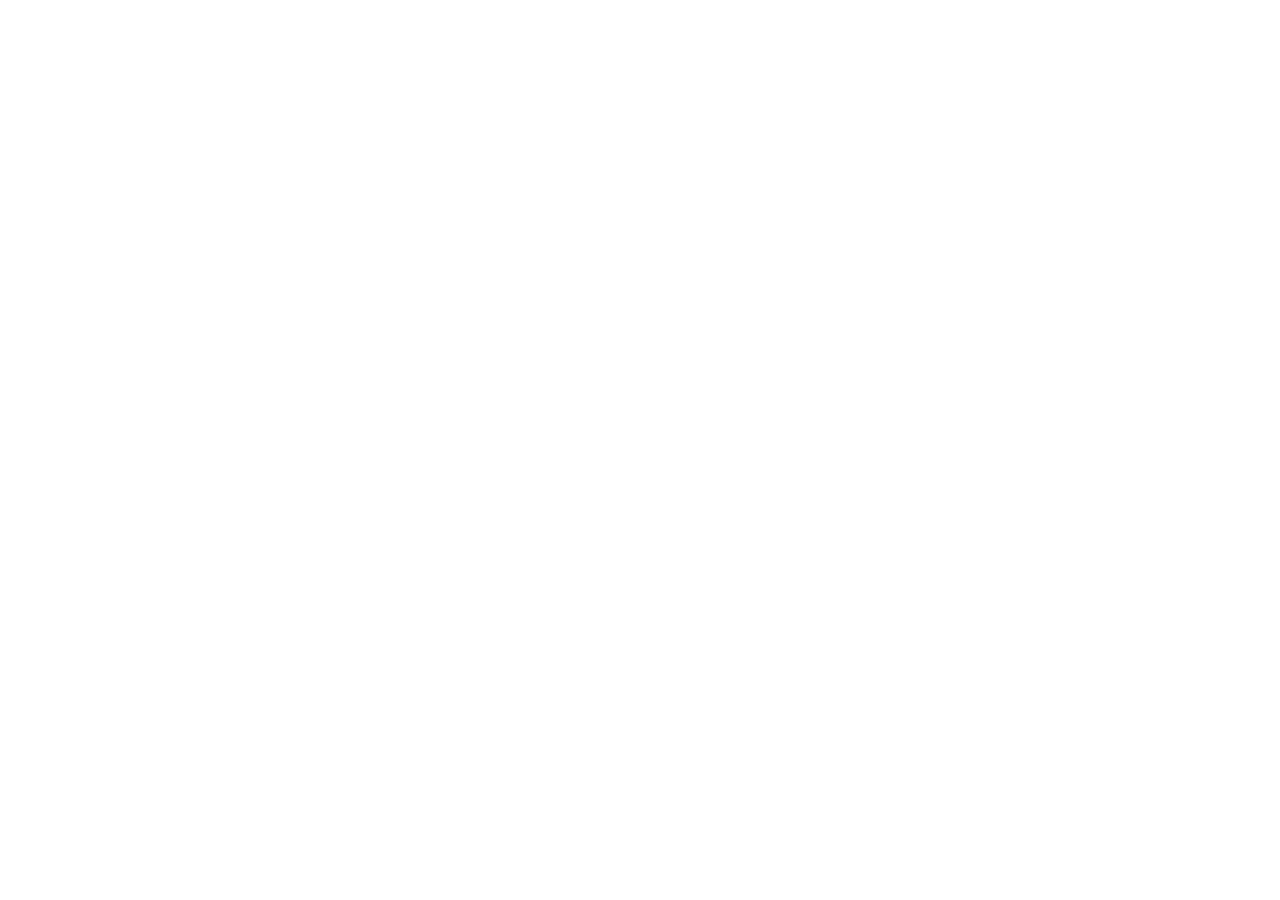
==== index.html @ 2f188eb2 "Create index.html" ====
<!DOCTYPE html>
<html lang="en">
  <head>
    <meta charset="UTF-8" />
    <meta name="viewport" content="width=device-width, initial-scale=1.0"/>
    <title>Flip Card Embed</title>
    <link rel="stylesheet" href="bizly-flip.css" />
  </head>
  <body>
    <script src="bizly-flip.js"></script>
  </body>
</html>
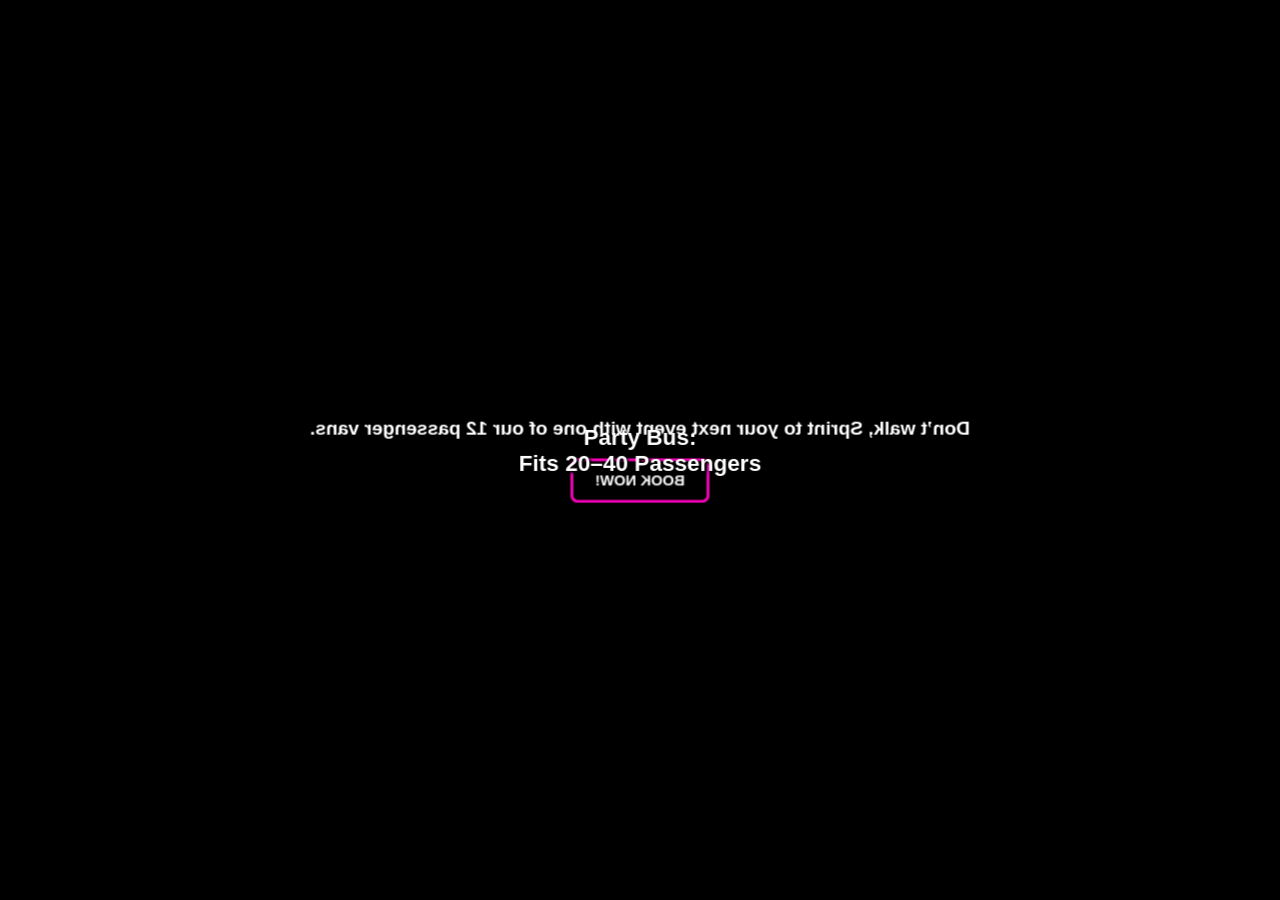
==== commit 0dc52309: "Add files via upload" ====
--- a/index.html
+++ b/index.html
@@ -1,12 +1,30 @@
 <!DOCTYPE html>
 <html lang="en">
-  <head>
-    <meta charset="UTF-8" />
-    <meta name="viewport" content="width=device-width, initial-scale=1.0"/>
-    <title>Flip Card Embed</title>
-    <link rel="stylesheet" href="bizly-flip.css" />
-  </head>
-  <body>
-    <script src="bizly-flip.js"></script>
-  </body>
-</html>
+<head>
+  <meta charset="UTF-8" />
+  <meta name="viewport" content="width=device-width, initial-scale=1.0" />
+  <title>Flip Card Embed</title>
+  <link rel="stylesheet" href="bizly-flip.css" />
+</head>
+<body>
+  <div class="card-wrapper">
+    <!-- Card 1 -->
+    <div class="container">
+      <div class="scene">
+        <div class="layer van van1"></div>
+        <div class="layer logo"></div>
+        <div class="layer van-back van-back1"></div>
+        <div class="layer logo-back"></div>
+        <div class="layer text-front">
+          <p><strong>Party Bus:</strong><br />Fits 20–40 Passengers</p>
+        </div>
+        <div class="layer text-back">
+          <p><strong>Don’t walk, Sprint</strong> to your next event with one of our 12 passenger vans.</p>
+          <div class="button" onclick="window.open('https://lasvegaspartybus.com', '_blank')">BOOK NOW!</div>
+        </div>
+      </div>
+    </div>
+  </div>
+  <script src="bizly-flip.js"></script>
+</body>
+</html>
--- a/bizly-flip.css
+++ b/bizly-flip.css
@@ -0,0 +1,145 @@
+:root {
+  --text-font: 'Anton', sans-serif;
+  --text-size: 1rem;
+  --text-weight: 700;
+  --text-color: #ffffff;
+  --button-text-color: #ffffff;
+  --button-border-color: #FF00BF;
+  --button-bg-color: #000000;
+  --button-border-width: 3px;
+  --glow-effect: 0 0 10px #FF00C8;
+  --van-glow: drop-shadow(0 0 4px #FF00C8);
+}
+
+* { box-sizing: border-box; }
+
+body {
+  margin: 0;
+  background: #000;
+  font-family: var(--text-font);
+  display: flex;
+  justify-content: center;
+  align-items: center;
+  min-height: 100vh;
+  padding: 20px;
+}
+
+.card-wrapper {
+  display: flex;
+  flex-wrap: wrap;
+  justify-content: center;
+  gap: 40px;
+  width: 100%;
+}
+
+.container {
+  flex: 1 1 clamp(260px, 28vw, 320px);
+  height: clamp(360px, 40vw, 450px);
+  perspective: 2000px;
+  cursor: pointer;
+  max-width: 100%;
+}
+
+.scene {
+  width: 100%;
+  height: 100%;
+  position: relative;
+  transform-style: preserve-3d;
+  transition: transform 1.2s cubic-bezier(0.25, 1, 0.5, 1);
+}
+
+.flipped .scene,
+.hover-flip:hover .scene {
+  transform: rotateY(180deg);
+}
+
+.layer {
+  position: absolute;
+  width: 100%;
+  height: 100%;
+  transform-style: preserve-3d;
+}
+
+.van {
+  transform: translateZ(70px);
+  filter: var(--van-glow);
+}
+
+.van1, .van-back1 {
+  background-image: url('https://assets.cdn.filesafe.space/3DYuJelsoG9xx3CpW438/media/6717f94f5042ff0a6da095a5.png');
+  background-size: contain;
+  background-repeat: no-repeat;
+  background-position: center;
+}
+
+.logo,
+.logo-back {
+  background-image: url('https://assets.cdn.filesafe.space/3DYuJelsoG9xx3CpW438/media/6717fa45e2385fe9e9894fe8.png');
+  background-size: 90%;
+  background-repeat: no-repeat;
+  background-position: center;
+  opacity: 0.95;
+  transform: translateZ(0px);
+  z-index: 2;
+}
+
+.text-back {
+  transform: rotateY(180deg) translateZ(160px);
+  position: absolute;
+  top: 0;
+  left: 0;
+  width: 100%;
+  height: 100%;
+  display: flex;
+  flex-direction: column;
+  justify-content: center;
+  align-items: center;
+  color: var(--text-color);
+  padding: 30px;
+  text-align: center;
+  z-index: 1;
+}
+
+.text-front {
+  transform: translateZ(160px);
+  position: absolute;
+  top: 0;
+  left: 0;
+  width: 100%;
+  height: 100%;
+  display: flex;
+  flex-direction: column;
+  justify-content: center;
+  align-items: center;
+  color: var(--text-color);
+  padding: 30px;
+  text-align: center;
+  z-index: 3;
+  pointer-events: none;
+}
+
+.text-front p,
+.text-back p {
+  font-size: 1.3rem;
+  font-weight: 900;
+  max-width: 90%;
+  color: var(--text-color);
+  text-shadow: 1px 1px 0 #000000, 2px 2px 2px #000000;
+}
+
+.button {
+  background: var(--button-bg-color);
+  border: var(--button-border-width) solid var(--button-border-color);
+  color: var(--button-text-color);
+  padding: 12px 24px;
+  font-size: 1rem;
+  font-weight: 800;
+  border-radius: 8px;
+  cursor: pointer;
+  transition: background 0.3s ease;
+  text-shadow: 1px 1px 0 #000000, 2px 2px 2px #000000;
+}
+
+.button:hover {
+  box-shadow: var(--glow-effect);
+}
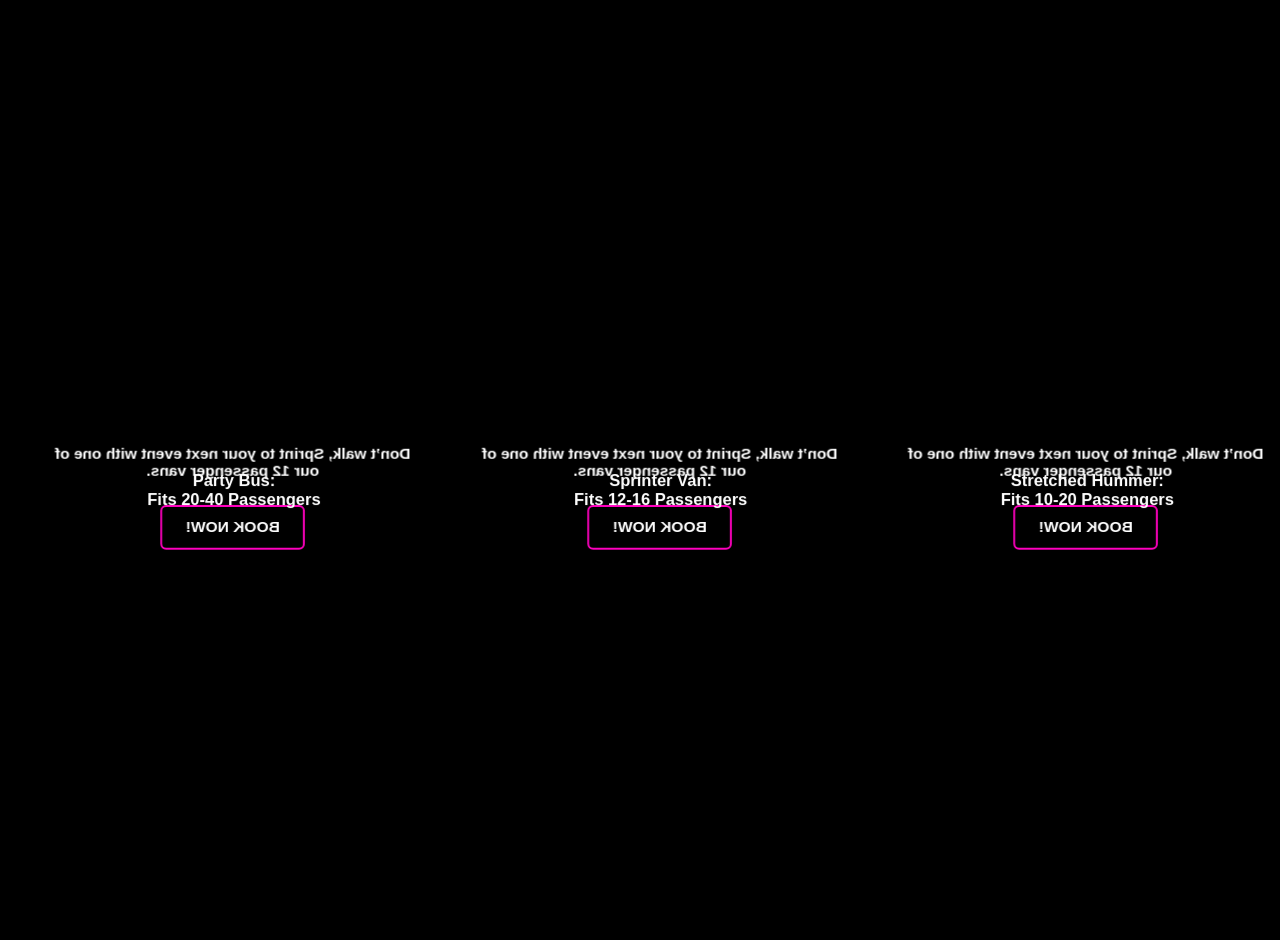
==== commit 69a3ba17: "Add files via upload" ====
--- a/index.html
+++ b/index.html
@@ -1,10 +1,11 @@
+
 <!DOCTYPE html>
 <html lang="en">
 <head>
   <meta charset="UTF-8" />
-  <meta name="viewport" content="width=device-width, initial-scale=1.0" />
-  <title>Flip Card Embed</title>
-  <link rel="stylesheet" href="bizly-flip.css" />
+  <meta name="viewport" content="width=device-width, initial-scale=1.0"/>
+  <title>3D Flip Cards</title>
+  <link rel="stylesheet" href="bizly-flip.css">
 </head>
 <body>
   <div class="card-wrapper">
@@ -16,7 +17,41 @@
         <div class="layer van-back van-back1"></div>
         <div class="layer logo-back"></div>
         <div class="layer text-front">
-          <p><strong>Party Bus:</strong><br />Fits 20–40 Passengers</p>
+          <p><strong>Party Bus:</strong><br>Fits 20-40 Passengers</p>
+        </div>
+        <div class="layer text-back">
+          <p><strong>Don’t walk, Sprint</strong> to your next event with one of our 12 passenger vans.</p>
+          <div class="button" onclick="window.open('https://lasvegaspartybus.com', '_blank')">BOOK NOW!</div>
+        </div>
+      </div>
+    </div>
+
+    <!-- Card 2 -->
+    <div class="container">
+      <div class="scene">
+        <div class="layer van van2"></div>
+        <div class="layer logo"></div>
+        <div class="layer van-back van-back2"></div>
+        <div class="layer logo-back"></div>
+        <div class="layer text-front">
+          <p><strong>Sprinter Van:</strong><br>Fits 12-16 Passengers</p>
+        </div>
+        <div class="layer text-back">
+          <p><strong>Don’t walk, Sprint</strong> to your next event with one of our 12 passenger vans.</p>
+          <div class="button" onclick="window.open('https://lasvegaspartybus.com', '_blank')">BOOK NOW!</div>
+        </div>
+      </div>
+    </div>
+
+    <!-- Card 3 -->
+    <div class="container">
+      <div class="scene">
+        <div class="layer van van3"></div>
+        <div class="layer logo"></div>
+        <div class="layer van-back van-back3"></div>
+        <div class="layer logo-back"></div>
+        <div class="layer text-front">
+          <p><strong>Stretched Hummer:</strong><br>Fits 10-20 Passengers</p>
         </div>
         <div class="layer text-back">
           <p><strong>Don’t walk, Sprint</strong> to your next event with one of our 12 passenger vans.</p>
@@ -27,4 +62,4 @@
   </div>
   <script src="bizly-flip.js"></script>
 </body>
-</html>+</html>
--- a/bizly-flip.css
+++ b/bizly-flip.css
@@ -1,29 +1,14 @@
-:root {
-  --text-font: 'Anton', sans-serif;
-  --text-size: 1rem;
-  --text-weight: 700;
-  --text-color: #ffffff;
-  --button-text-color: #ffffff;
-  --button-border-color: #FF00BF;
-  --button-bg-color: #000000;
-  --button-border-width: 3px;
-  --glow-effect: 0 0 10px #FF00C8;
-  --van-glow: drop-shadow(0 0 4px #FF00C8);
-}
-
-* { box-sizing: border-box; }
 
 body {
   margin: 0;
   background: #000;
-  font-family: var(--text-font);
+  font-family: Arial, sans-serif;
   display: flex;
   justify-content: center;
   align-items: center;
   min-height: 100vh;
   padding: 20px;
 }
-
 .card-wrapper {
   display: flex;
   flex-wrap: wrap;
@@ -31,115 +16,71 @@
   gap: 40px;
   width: 100%;
 }
-
 .container {
   flex: 1 1 clamp(260px, 28vw, 320px);
   height: clamp(360px, 40vw, 450px);
   perspective: 2000px;
   cursor: pointer;
-  max-width: 100%;
 }
-
 .scene {
   width: 100%;
   height: 100%;
   position: relative;
   transform-style: preserve-3d;
-  transition: transform 1.2s cubic-bezier(0.25, 1, 0.5, 1);
+  transition: transform 1s ease;
 }
-
 .flipped .scene,
 .hover-flip:hover .scene {
   transform: rotateY(180deg);
 }
-
 .layer {
   position: absolute;
   width: 100%;
   height: 100%;
   transform-style: preserve-3d;
 }
-
-.van {
-  transform: translateZ(70px);
-  filter: var(--van-glow);
+.layer.van,
+.layer.van-back {
+  background-size: cover;
+  background-repeat: no-repeat;
+  background-position: center;
 }
-
-.van1, .van-back1 {
-  background-image: url('https://assets.cdn.filesafe.space/3DYuJelsoG9xx3CpW438/media/6717f94f5042ff0a6da095a5.png');
+.van1 { background-image: url('https://assets.cdn.filesafe.space/media/van1.png'); }
+.van2 { background-image: url('https://assets.cdn.filesafe.space/media/van2.png'); }
+.van3 { background-image: url('https://assets.cdn.filesafe.space/media/van3.png'); }
+.van-back1, .van-back2, .van-back3 {
+  background-image: url('https://assets.cdn.filesafe.space/media/backdrop.png');
+}
+.logo, .logo-back {
+  background-image: url('https://assets.cdn.filesafe.space/media/logo.png');
   background-size: contain;
   background-repeat: no-repeat;
   background-position: center;
+  transform: translateZ(0px);
 }
-
-.logo,
-.logo-back {
-  background-image: url('https://assets.cdn.filesafe.space/3DYuJelsoG9xx3CpW438/media/6717fa45e2385fe9e9894fe8.png');
-  background-size: 90%;
-  background-repeat: no-repeat;
-  background-position: center;
-  opacity: 0.95;
-  transform: translateZ(0px);
-  z-index: 2;
-}
-
-.text-back {
-  transform: rotateY(180deg) translateZ(160px);
-  position: absolute;
-  top: 0;
-  left: 0;
-  width: 100%;
-  height: 100%;
+.text-front, .text-back {
   display: flex;
   flex-direction: column;
   justify-content: center;
   align-items: center;
-  color: var(--text-color);
-  padding: 30px;
+  padding: 20px;
+  color: #fff;
   text-align: center;
-  z-index: 1;
-}
-
-.text-front {
-  transform: translateZ(160px);
+  font-weight: bold;
+  z-index: 5;
   position: absolute;
-  top: 0;
-  left: 0;
+  top: 0; left: 0;
   width: 100%;
   height: 100%;
-  display: flex;
-  flex-direction: column;
-  justify-content: center;
-  align-items: center;
-  color: var(--text-color);
-  padding: 30px;
-  text-align: center;
-  z-index: 3;
-  pointer-events: none;
 }
-
-.text-front p,
-.text-back p {
-  font-size: 1.3rem;
-  font-weight: 900;
-  max-width: 90%;
-  color: var(--text-color);
-  text-shadow: 1px 1px 0 #000000, 2px 2px 2px #000000;
+.text-front { transform: translateZ(60px); }
+.text-back { transform: rotateY(180deg) translateZ(60px); }
+.button {
+  background: #000;
+  color: #fff;
+  padding: 12px 24px;
+  margin-top: 10px;
+  border: 2px solid #FF00BF;
+  border-radius: 6px;
+  cursor: pointer;
 }
-
-.button {
-  background: var(--button-bg-color);
-  border: var(--button-border-width) solid var(--button-border-color);
-  color: var(--button-text-color);
-  padding: 12px 24px;
-  font-size: 1rem;
-  font-weight: 800;
-  border-radius: 8px;
-  cursor: pointer;
-  transition: background 0.3s ease;
-  text-shadow: 1px 1px 0 #000000, 2px 2px 2px #000000;
-}
-
-.button:hover {
-  box-shadow: var(--glow-effect);
-}
